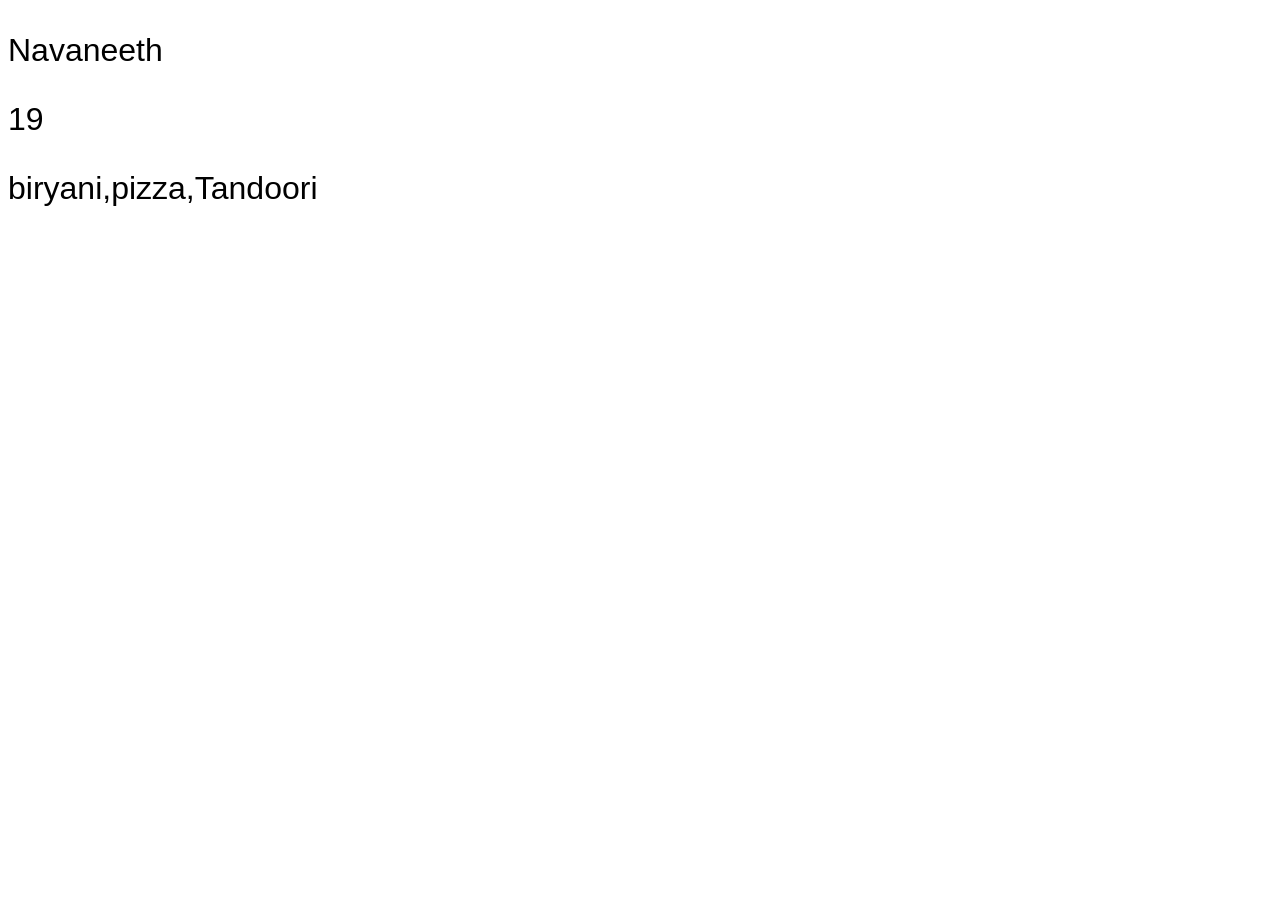
==== Frontend/JavaScript/brocode/index.html @ f8ae77a1 "Database: learning Mysql." ====
<!DOCTYPE html>
<html lang="en">
<head>
    <meta charset="UTF-8">
    <meta name="viewport" content="width=device-width, initial-scale=1.0">
    <title>Practise</title>
    <link rel="stylesheet" href="style.css">
</head>
<body>
    <p id="p1"></p>
    <p id="p2"></p>
    <p id="p3"></p>
    <script src="script.js"> </script>
</body>
</html>
---- Frontend/JavaScript/brocode/style.css ----
body {
    font-family: 'Segoe UI', Tahoma, Geneva, Verdana, sans-serif;
    font-size: 2em;
}
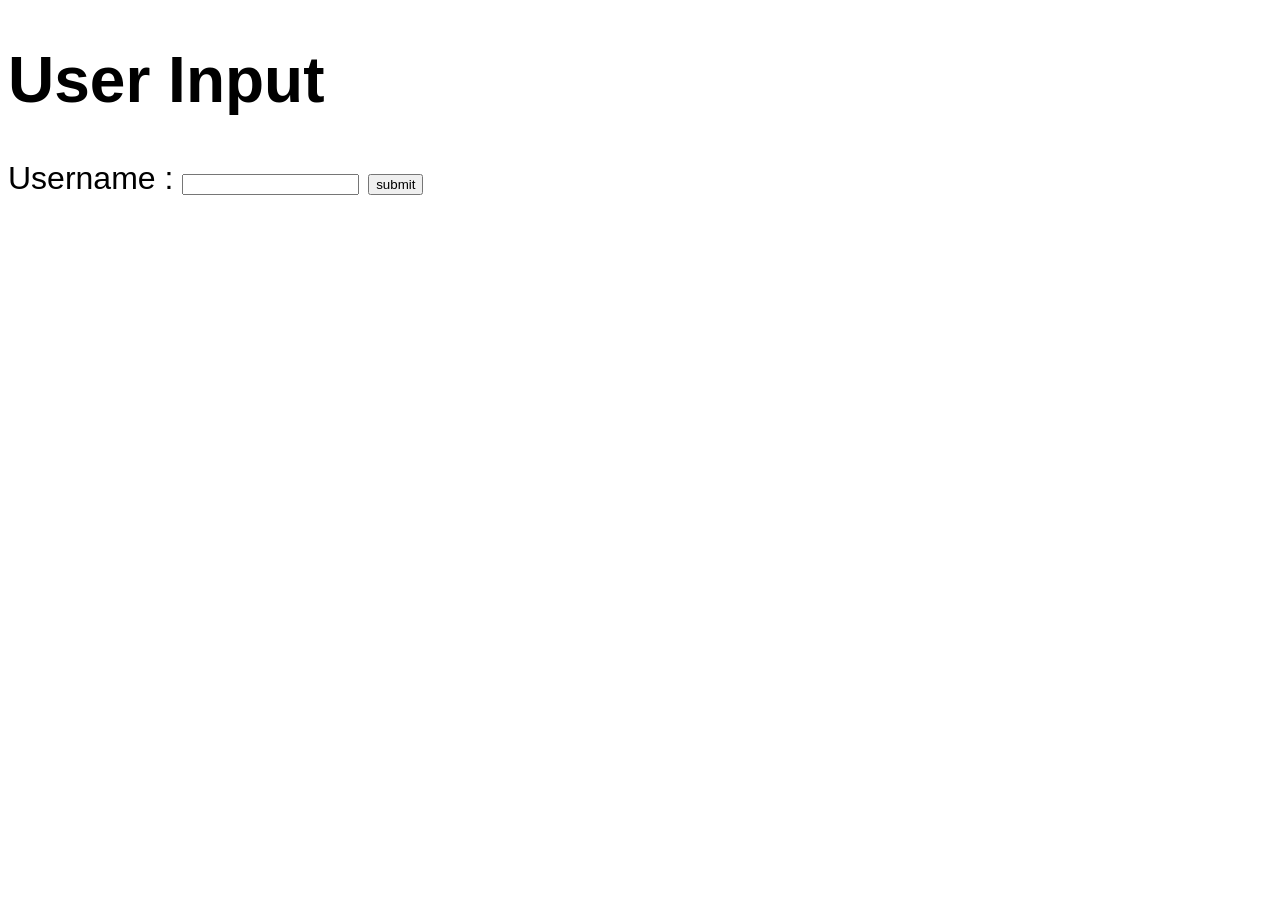
==== commit a114bb71: "MySQL: Updated notes." ====
--- a/Frontend/JavaScript/brocode/index.html
+++ b/Frontend/JavaScript/brocode/index.html
@@ -7,9 +7,11 @@
     <link rel="stylesheet" href="style.css">
 </head>
 <body>
-    <p id="p1"></p>
-    <p id="p2"></p>
-    <p id="p3"></p>
-    <script src="script.js"> </script>
+    <h1 id="myH1">User Input</h1>
+    <label> Username : </label>
+    <input id="mytext">
+    <button id="mySubmit">submit</button>
+
+    <script src="script.js"></script>
 </body>
 </html>
